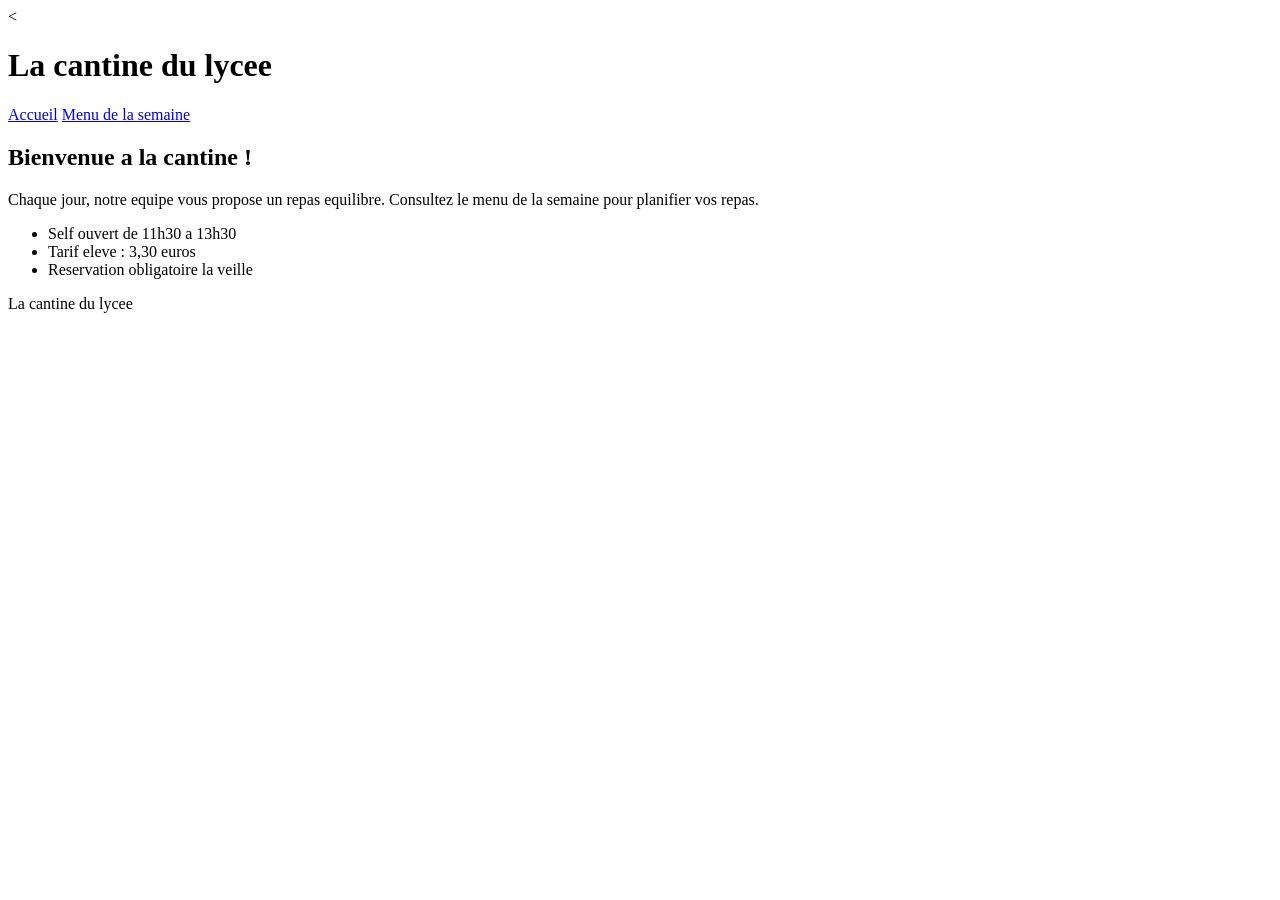
==== index.html @ b7868f3a "Update and rename README.md to index.html" ====
<<!DOCTYPE html>
<html lang="fr">
<head>
  <meta charset="utf-8">
  <title>La cantine du lycee</title>
  <link rel="stylesheet" href="style.css">
</head>
<body>
  <header>
    <h1>La cantine du lycee</h1>
    <nav>
      <a href="index.html">Accueil</a>
      <a href="menu.html">Menu de la semaine</a>
    </nav>
  </header>

  <main>
    <h2>Bienvenue a la cantine !</h2>
    <p>
      Chaque jour, notre equipe vous propose un repas equilibre.
      Consultez le menu de la semaine pour planifier vos repas.
    </p>

    <ul>
      <li>Self ouvert de 11h30 a 13h30</li>
      <li>Tarif eleve : 3,30 euros</li>
      <li>Reservation obligatoire la veille</li>
    </ul>
  </main>
  <footer>
    <p>La cantine du lycee</p>
  </footer>
</body>
</html>
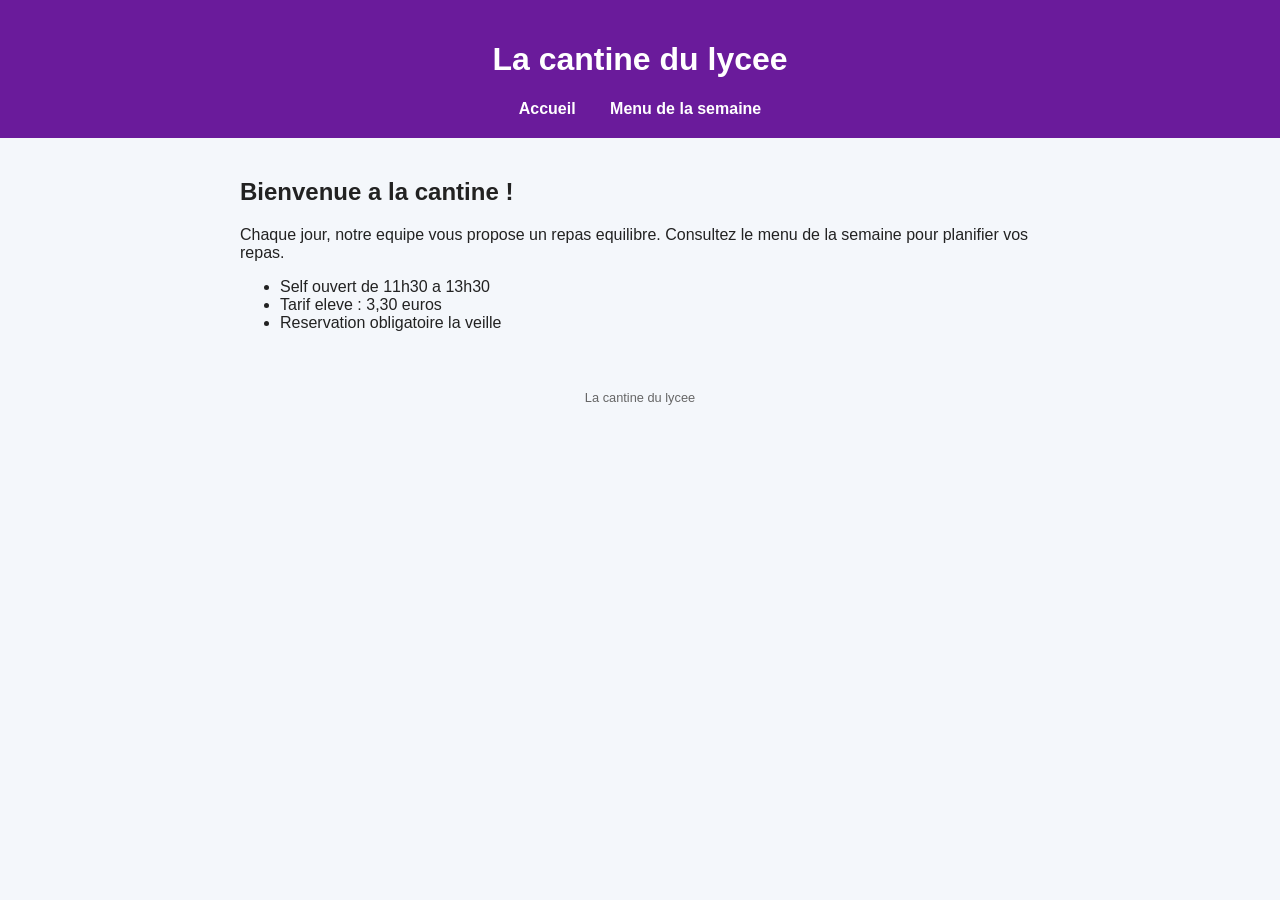
==== commit e4403a30: "Rename index.htmlll to index.html" ====
--- a/index.html
+++ b/index.html
@@ -1,34 +1,35 @@
-<<!DOCTYPE html>
+<!DOCTYPE html>
 <html lang="fr">
-<head>
-  <meta charset="utf-8">
-  <title>La cantine du lycee</title>
-  <link rel="stylesheet" href="style.css">
-</head>
-<body>
-  <header>
-    <h1>La cantine du lycee</h1>
-    <nav>
-      <a href="index.html">Accueil</a>
-      <a href="menu.html">Menu de la semaine</a>
-    </nav>
-  </header>
+  <head>
+    <meta charset="utf-8">
+    <title>La cantine du lycee</title>
+    <link rel="stylesheet" href="style.css">
+  </head>
+  <body>
+    <header>
+      <h1>La cantine du lycee</h1>
+      <nav>
+        <a href="index.html">Accueil</a>
+        <a href="menu.html">Menu de la semaine</a>
+      </nav>
+    </header>
+    
+    <main>
+      <h2>Bienvenue a la cantine !</h2>
+      <p>
+        Chaque jour, notre equipe vous propose un repas equilibre.
+        Consultez le menu de la semaine pour planifier vos repas.
+      </p>
+      
+      <ul>
+        <li>Self ouvert de 11h30 a 13h30</li>
+        <li>Tarif eleve : 3,30 euros</li>
+        <li>Reservation obligatoire la veille</li>
+      </ul>
+    </main>
 
-  <main>
-    <h2>Bienvenue a la cantine !</h2>
-    <p>
-      Chaque jour, notre equipe vous propose un repas equilibre.
-      Consultez le menu de la semaine pour planifier vos repas.
-    </p>
-
-    <ul>
-      <li>Self ouvert de 11h30 a 13h30</li>
-      <li>Tarif eleve : 3,30 euros</li>
-      <li>Reservation obligatoire la veille</li>
-    </ul>
-  </main>
-  <footer>
-    <p>La cantine du lycee</p>
-  </footer>
-</body>
+    <footer>
+      <p>La cantine du lycee</p>
+    </footer>
+  </body>
 </html>
--- a/style.css
+++ b/style.css
@@ -0,0 +1,58 @@
+/* Apparence generale */
+body {
+  font-family: Arial, sans-serif;
+  background-color: #f4f7fb;
+  color: #222222;
+  margin: 0;
+}
+
+/* Bandeau superieur */
+header {
+  background-color: #6a1b9b;
+  color: white;
+  padding: 20px;
+  text-align: center;
+}
+
+/* Liens de navigation */
+nav a {
+  color: white;
+  margin: 0 15px;
+  text-decoration: none;
+  font-weight: bold;
+}
+
+nav a:hover {
+  text-decoration: underline;
+}
+
+/* Contenu principal */
+main {
+  max-width: 800px;
+  margin: 0 auto;
+  padding: 20px;
+}
+
+/* Tableau du menu */
+table {
+  width: 100%;
+  border-collapse: collapse;
+}
+
+th, td {
+  border: 1px solid #6a1b9b;
+  padding: 8px;
+  text-align: left;
+}
+
+th {
+  background-color: #e8d5f2;
+}
+
+/* Pied de page */
+footer {
+  text-align: center;
+  padding: 10px;
+  font-size: 0.8em;
+  color: #666666;
+}
